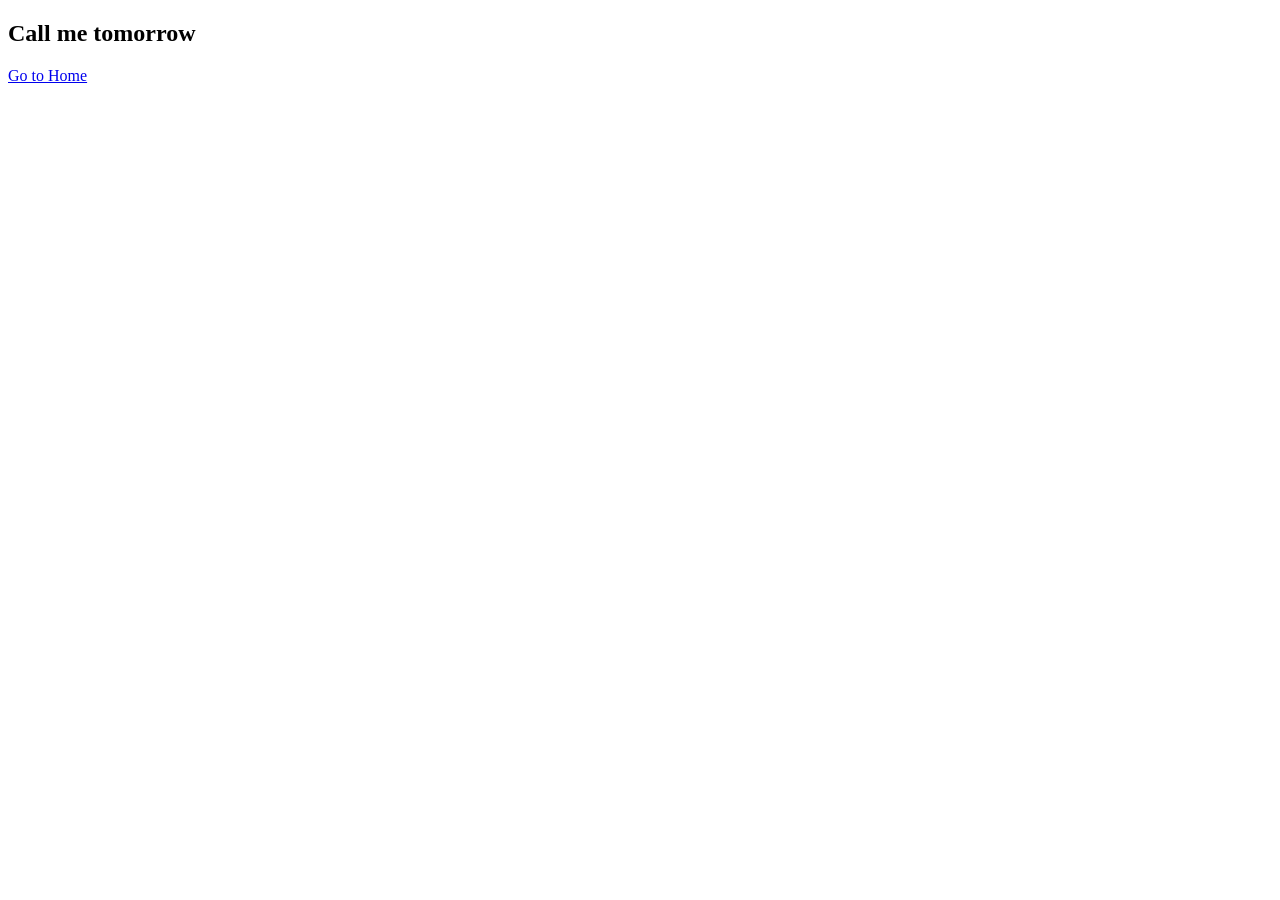
==== contact.html @ 178dfff4 "added home page and contact me page" ====
<!DOCTYPE html>
<html lang="en">
<head>
    <meta charset="UTF-8">
    <meta name="viewport" content="width=device-width, initial-scale=1.0">
    <title>Document</title>
</head>
<body>
    <h2>Call me tomorrow</h2>
    <a href="index.html">Go to Home</a>
</body>
</html>
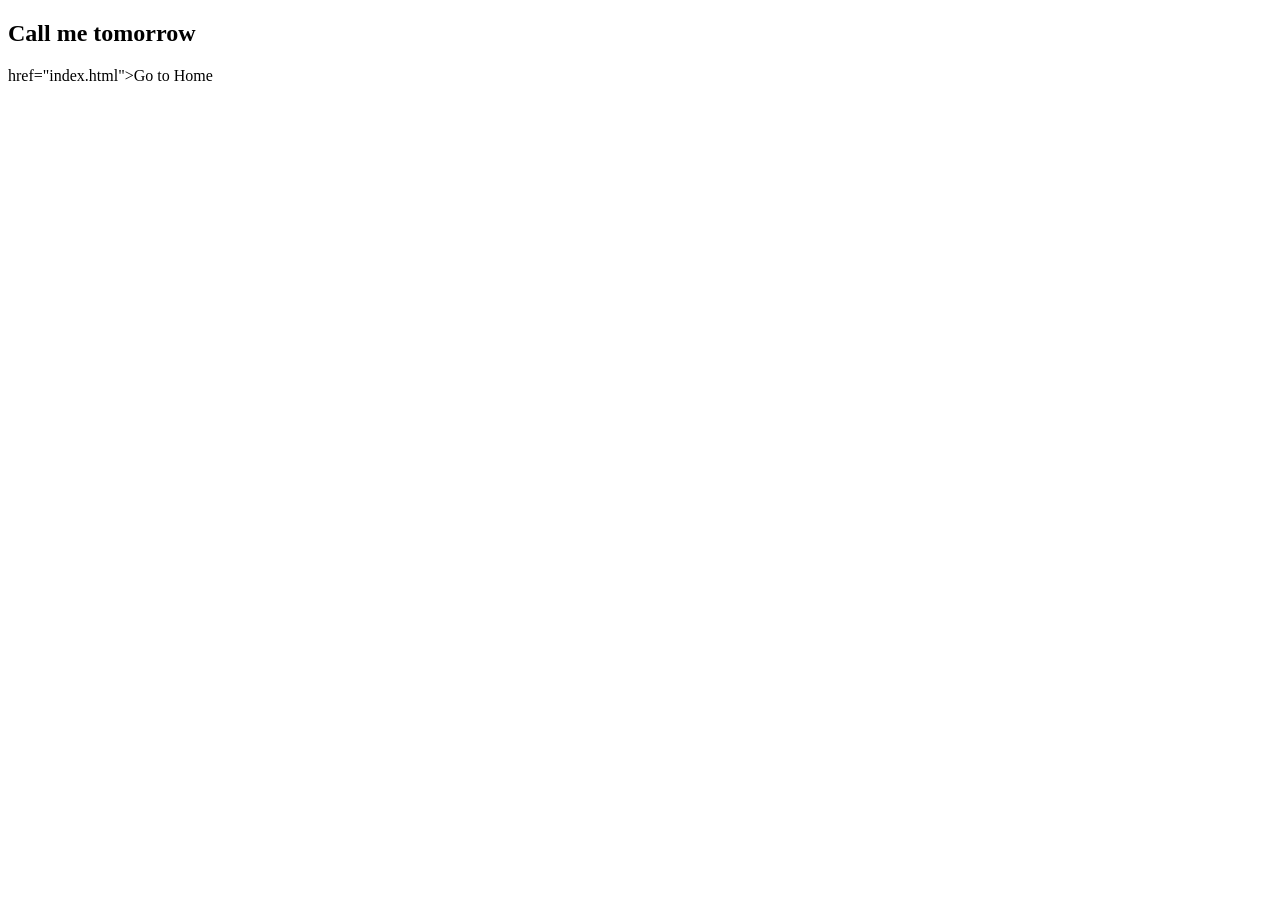
==== commit 27dad311: "fixed html syntax errors" ====
--- a/contact.html
+++ b/contact.html
@@ -7,6 +7,6 @@
 </head>
 <body>
     <h2>Call me tomorrow</h2>
-    <a href="index.html">Go to Home</a>
+    <a> href="index.html">Go to Home</a>
 </body>
 </html>
